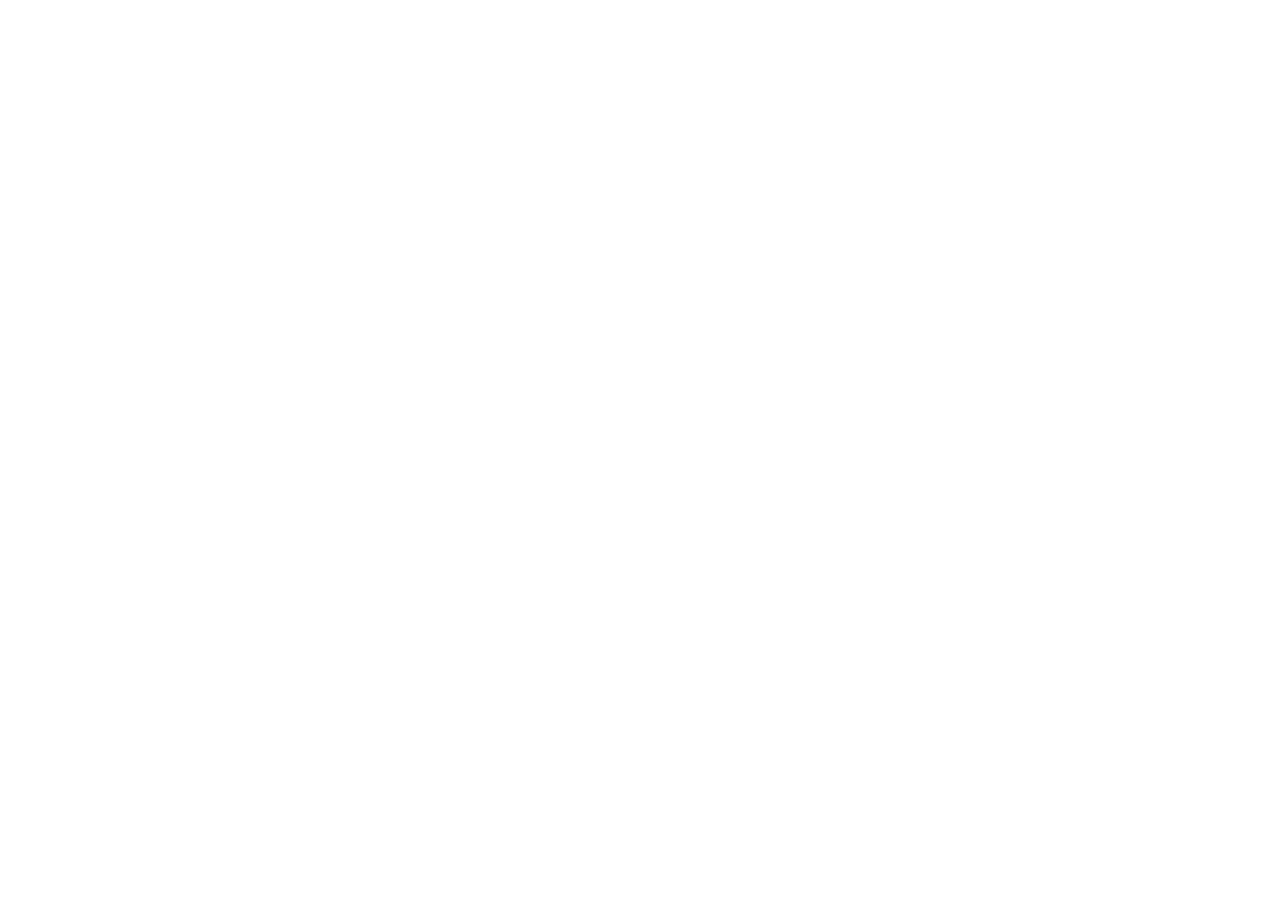
==== cabanas.html @ 0d306be8 "first commit" ====
<!DOCTYPE html>
<html lang="es">
<head>
    <meta charset="UTF-8">
    <meta http-equiv="X-UA-Compatible" content="IE=edge">
    <meta name="viewport" content="width=device-width, initial-scale=1.0">
    <title>Cabañas - Cabañas Franco | Las Chacras, Cordoba</title>
</head>
<body>
    
</body>
</html>
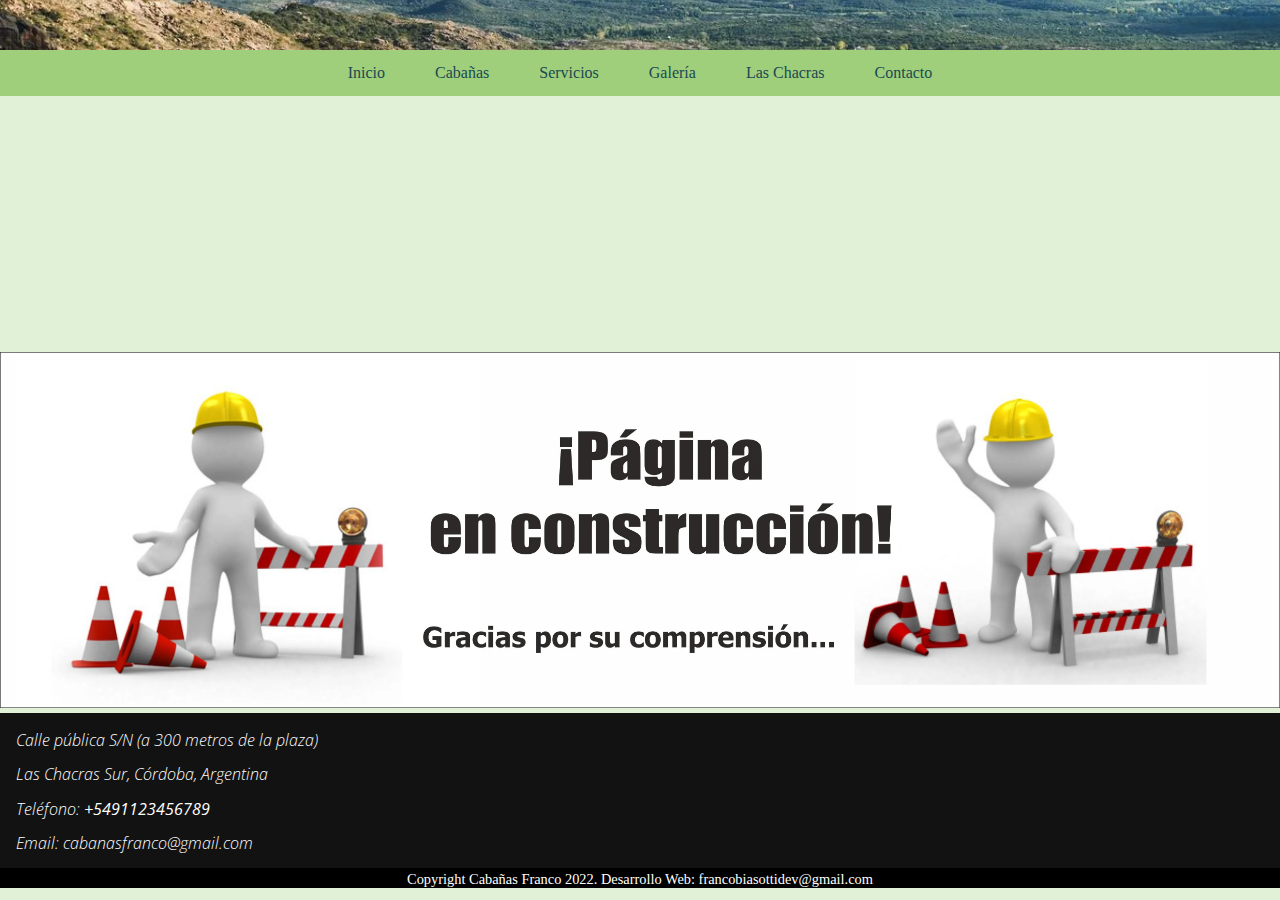
==== commit 01a3fd0c: "Galería y Contacto" ====
--- a/cabanas.html
+++ b/cabanas.html
@@ -5,8 +5,42 @@
     <meta http-equiv="X-UA-Compatible" content="IE=edge">
     <meta name="viewport" content="width=device-width, initial-scale=1.0">
     <title>Cabañas - Cabañas Franco | Las Chacras, Cordoba</title>
+    <link rel="preconnect" href="https://fonts.googleapis.com">
+    <link rel="preconnect" href="https://fonts.gstatic.com" crossorigin>
+    <link href="https://fonts.googleapis.com/css2?family=Montserrat:wght@300;400;500&family=Open+Sans:ital,wght@0,500;1,300;1,400&family=Raleway:wght@300;500&display=swap" rel="stylesheet">
+    <link rel="stylesheet" href="https://cdnjs.cloudflare.com/ajax/libs/font-awesome/6.1.2/css/all.min.css" integrity="sha512-1sCRPdkRXhBV2PBLUdRb4tMg1w2YPf37qatUFeS7zlBy7jJI8Lf4VHwWfZZfpXtYSLy85pkm9GaYVYMfw5BC1A==" crossorigin="anonymous" referrerpolicy="no-referrer">
+    <link rel="stylesheet" href="css/normalize.css">
+    <link rel="stylesheet" href="css/cabanas.css">
 </head>
 <body>
-    
+    <header>
+        <div class="topbar">
+            <img src="/assets/images/topbar.webp" alt="imagen topbar">
+        </div>
+        <nav class="menu">
+            <ul type="none">
+                <li><a href="index.html">Inicio</a></li>
+                <li><a href="cabanas.html">Cabañas</a></li>
+                <li><a href="servicios.html">Servicios</a></li>
+                <li><a href="galeria.html">Galería</a></li>
+                <li><a href="las-chacras.html">Las Chacras</a></li>
+                <li><a href="contacto.html">Contacto</a></li>
+            </ul>
+        </nav>
+    </header>
+    <main>
+        <img src="assets/images/en_construccion_1.webp" alt="sitio_en_construccion" class="construccion">
+    </main>
+    <footer>
+        <div class="footer1">
+            <p>Calle pública S/N (a 300 metros de la plaza)</p>
+            <p>Las Chacras Sur, Córdoba, Argentina</p>
+            <p>Teléfono: <strong>+5491123456789</strong></p>
+            <p>Email: cabanasfranco@gmail.com</p>
+        </div>
+        <div class="copyright">
+            <span>Copyright Cabañas Franco 2022. Desarrollo Web: francobiasottidev@gmail.com</span>
+        </div>
+    </footer>
 </body>
 </html>--- a/css/cabanas.css
+++ b/css/cabanas.css
@@ -0,0 +1,83 @@
+body{
+    background: #e0f1d7;
+}
+
+header{
+    background: #5a17;
+    margin: 0;
+}
+
+.topbar{
+    height: 50px;
+}
+
+header div{
+    margin: 0;
+}
+
+header div img{
+    height: 50px;
+    width: 100%;
+    object-fit: cover;
+    object-position: 100% 57%;
+}
+
+
+nav ul{
+    margin: 0;
+    padding: 0;
+    display: flex;
+    justify-content: center;
+
+}
+
+nav ul li{
+    padding: 14px 25px;
+}
+
+nav ul li a{
+    text-decoration: none;
+    color: #1B4852;
+}
+
+nav ul li a:hover, nav ul li a:active{
+    color: #991A08;
+}
+
+/* Aca abajo el main */
+
+.construccion{
+    padding-top: 20%;
+}
+
+/* Aca abajo el footer general */
+
+footer{
+    padding-top: 2px;
+    background: #121212;
+    font-family: 'Open Sans', sans-serif;
+    font-weight: 300;
+    font-style: italic;
+    color: #FFFFFF;
+}
+
+.footer1{
+    padding-left: 1rem;
+}
+
+footer div a{
+    color: #006633;
+    text-decoration: none;
+}
+
+.copyright{
+    font-size: 0.9rem;
+    margin-top: 2px;
+    padding-top: 3px;
+    text-align: center;
+    background: #000000;
+    font-family: initial;
+    font-weight: initial;
+    font-style: initial;
+    color: #FFFFFF;
+}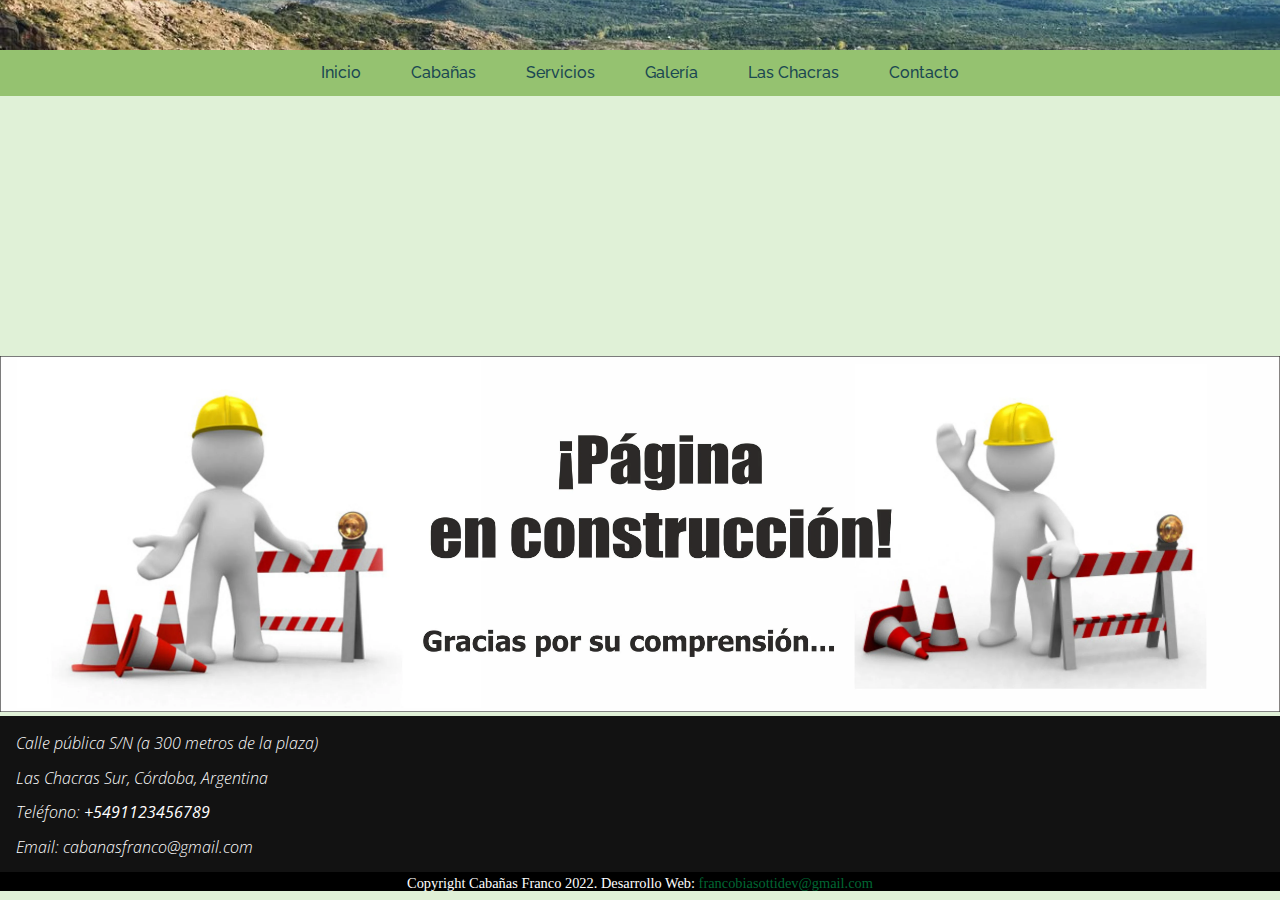
==== commit a1e277ba: "Actualizacion al 01/08/22" ====
--- a/cabanas.html
+++ b/cabanas.html
@@ -35,11 +35,11 @@
         <div class="footer1">
             <p>Calle pública S/N (a 300 metros de la plaza)</p>
             <p>Las Chacras Sur, Córdoba, Argentina</p>
-            <p>Teléfono: <strong>+5491123456789</strong></p>
+            <p>Teléfono: <strong>+5491123456789</strong></p> <!--El numero seria un link a Whatsapp-->
             <p>Email: cabanasfranco@gmail.com</p>
         </div>
         <div class="copyright">
-            <span>Copyright Cabañas Franco 2022. Desarrollo Web: francobiasottidev@gmail.com</span>
+            <span>Copyright Cabañas Franco 2022. Desarrollo Web: <a href="mailto:francobiasottidev@gmail.com">francobiasottidev@gmail.com</a></span>
         </div>
     </footer>
 </body>
--- a/css/cabanas.css
+++ b/css/cabanas.css
@@ -1,18 +1,30 @@
+/*
+font-family: 'Montserrat', sans-serif;
+font-weight: Light, 300; Regular, 400; Medium, 500;
+
+font-family: 'Open Sans', sans-serif;
+font-weight: Light, 300, Italic; Regular, 400, Italic; Medium, 500;
+
+font-family: 'Raleway', sans-serif;
+font-weight: Light, 300; Medium, 500;
+
+*/
+
 body{
     background: #e0f1d7;
 }
 
 header{
-    background: #5a17;
+    background: hsla(93, 40%, 60%, 1);
     margin: 0;
-}
-
-.topbar{
-    height: 50px;
+    position: fixed;
+    top: 0;
+    width: 100%;
 }
 
 header div{
     margin: 0;
+    height: 50px;
 }
 
 header div img{
@@ -28,7 +40,8 @@
     padding: 0;
     display: flex;
     justify-content: center;
-
+    font-family: 'Raleway', sans-serif;
+    font-weight: 500;
 }
 
 nav ul li{
@@ -45,6 +58,10 @@
 }
 
 /* Aca abajo el main */
+
+main{
+    padding-top: 100px;
+}
 
 .construccion{
     padding-top: 20%;
